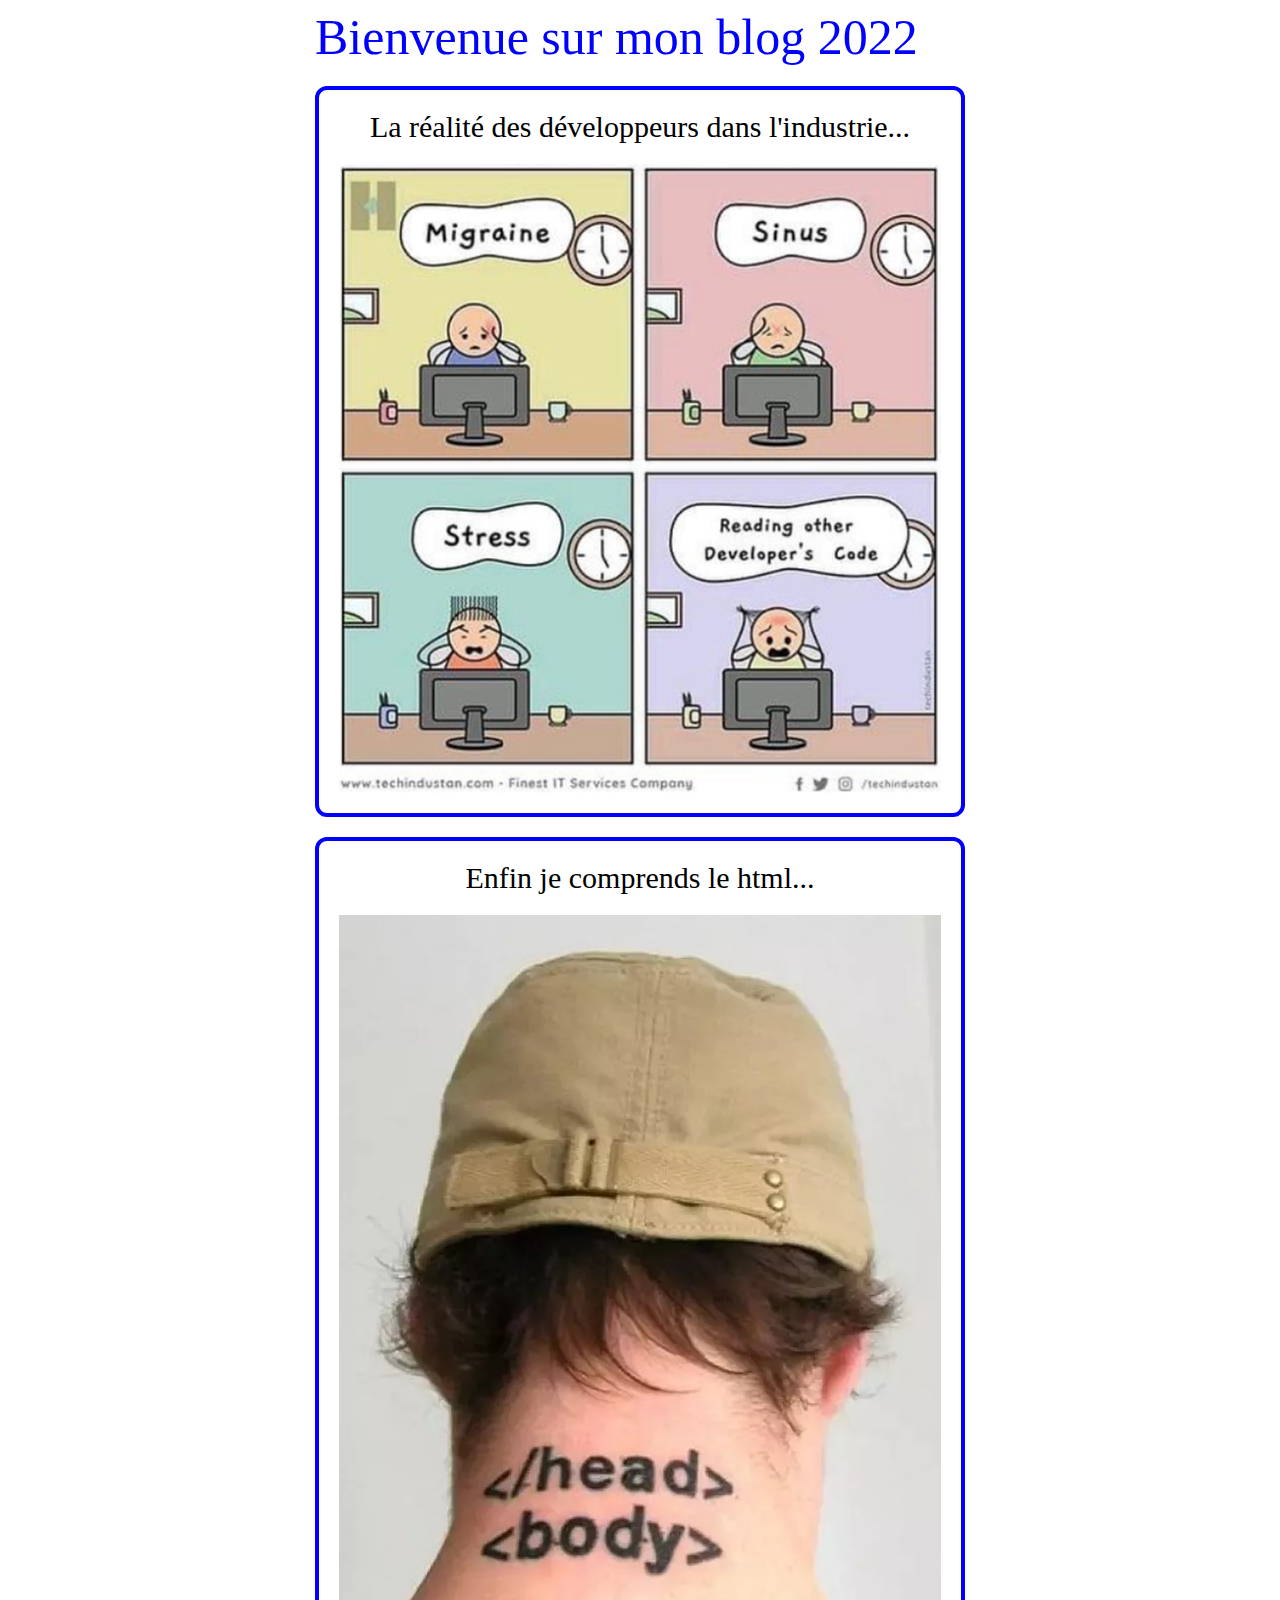
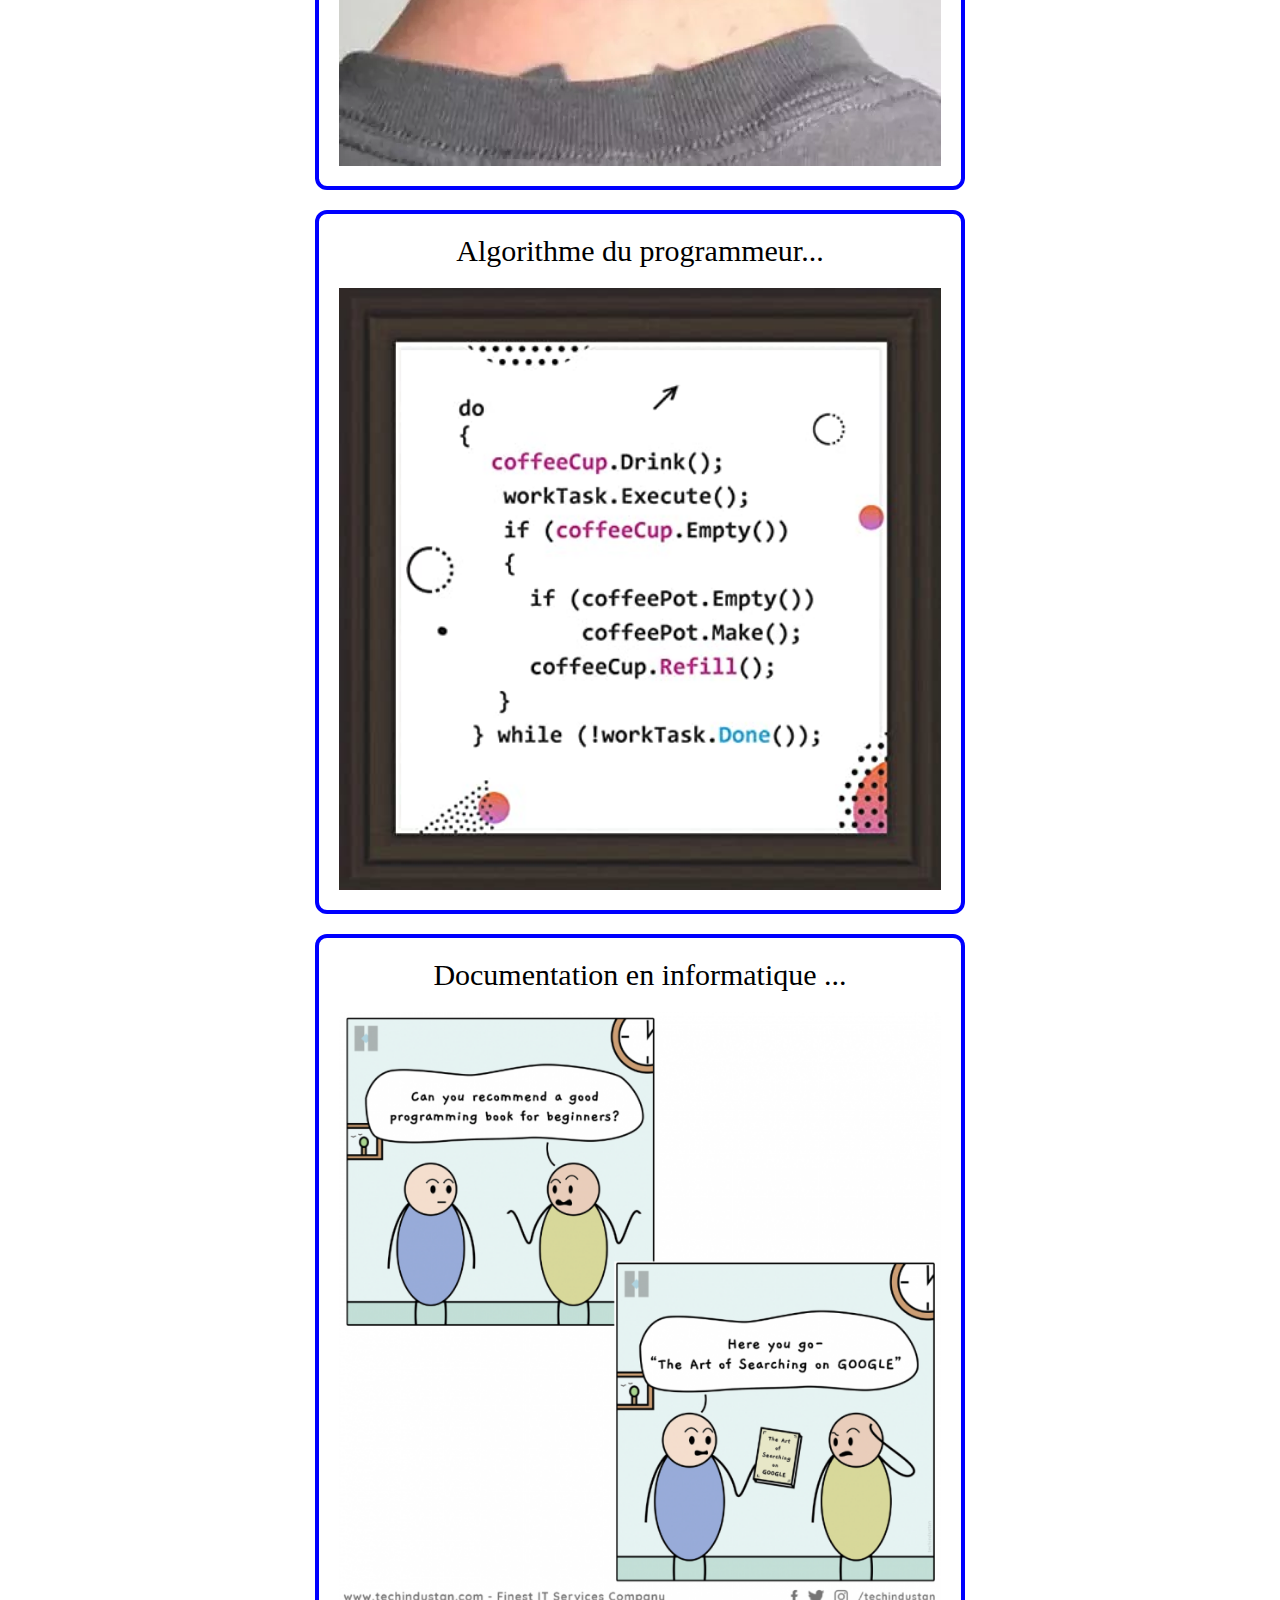
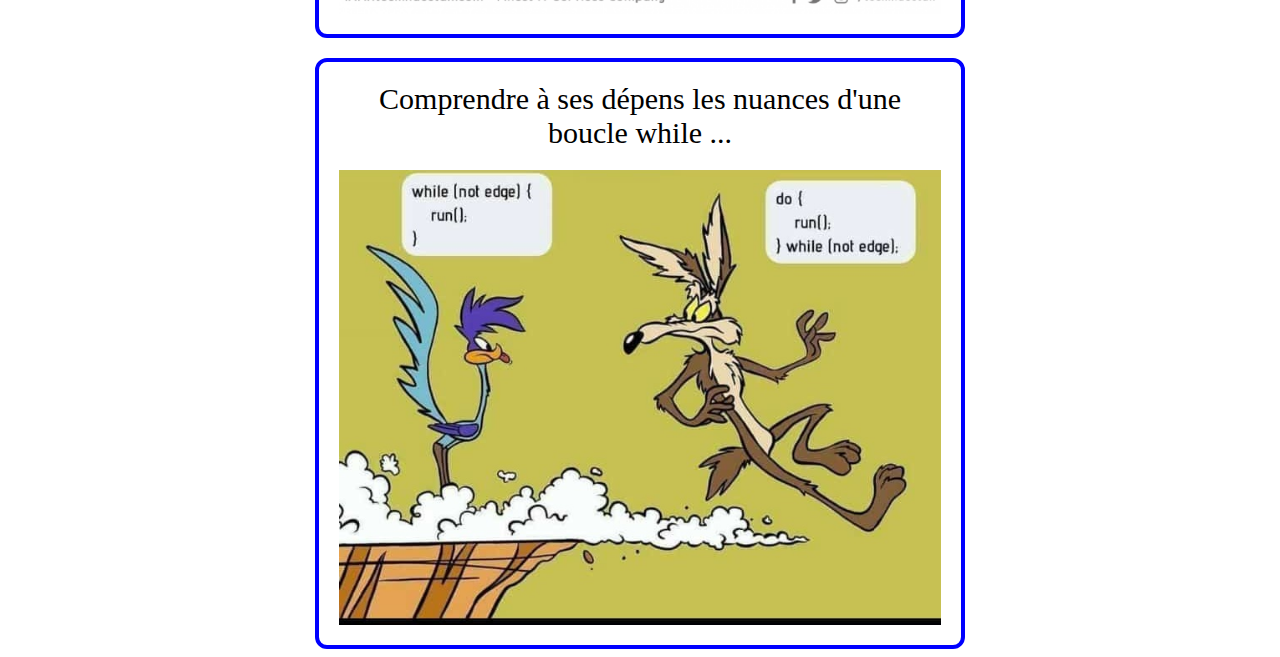
==== index.html @ 5020b9fe "svp" ====
<!DOCTYPE html>
<html>

    <head>
        <title>Mon-site-web</title>
        <link rel="stylesheet" href="styles/site.css">
    </head>

    <body>
        <div class="main">
            <div class="blogHeader">Bienvenue sur mon blog 2022</div>
            <div class="post">
                <div class="postHeader">La réalité des développeurs dans l'industrie... </div>
                <img src="images/OthersCode.png">
            </div>
            <div class="post">
                <div class="postHeader">Enfin je comprends le html...</div>
                <img src="images/HeadBody.png">
            </div>
            <div class="post">
                <div class="postHeader">Algorithme du programmeur...</div>
                <img src="images/coffeecycle.jpg">
            </div>
            <div class="post">
                <div class="postHeader">Documentation en informatique ...</div>
                <img src="images/SearchGoogle.png">
            </div>
            <div class="post">
                <div class="postHeader">Comprendre à ses dépens les nuances d'une boucle while ...</div>
                <img src="images/dowhile.jpg">
            </div>
        </div>
    </body>

</html>
---- styles/site.css ----
.main {
    font-family: cursive;
    margin: auto;
    width: 650px;
    display: flex;
    flex-direction: column;
    gap: 20px;
}

.blogHeader {
    font-size: 50px;
    color: blue;
}

.post {
    display: flex;
    flex-direction: column;
    border-radius: 12px;
    border: 4px solid blue;
    padding: 20px;
    gap:20px;
}

.postHeader {
    text-align: center;
    font-size: 30px;
}
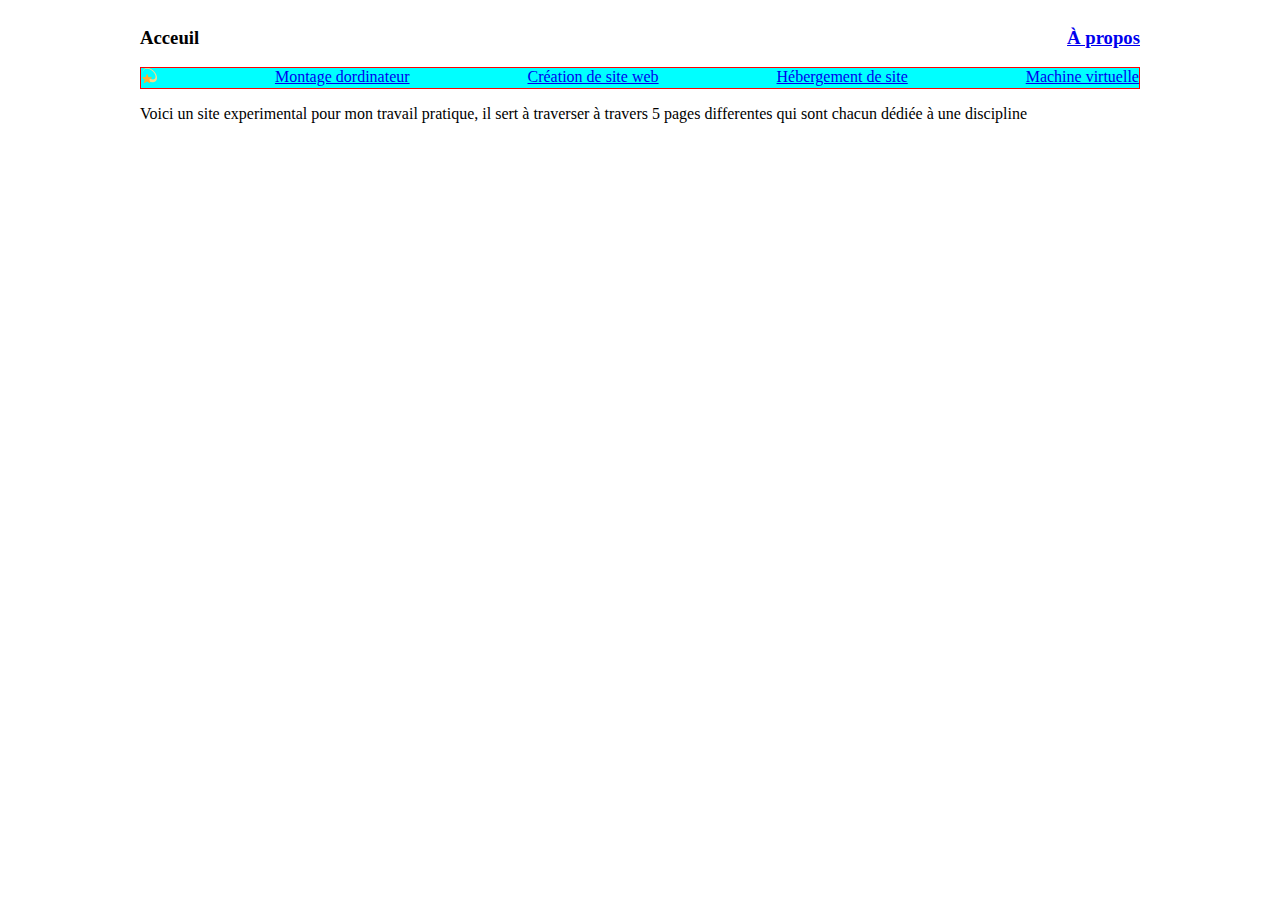
==== commit 0a699cdb: "svp" ====
--- a/index.html
+++ b/index.html
@@ -1,35 +1,32 @@
 <!DOCTYPE html>
 <html>
 
-    <head>
-        <title>Mon-site-web</title>
-        <link rel="stylesheet" href="styles/site.css">
-    </head>
+<head>
+    <title>Mon-site-web</title>
+    <link rel="stylesheet" href="styles/site.css">
+    <link rel="icon" type="image/x-icon" href="images/hole.png">
+</head>
 
-    <body>
-        <div class="main">
-            <div class="blogHeader">Bienvenue sur mon blog 2022</div>
-            <div class="post">
-                <div class="postHeader">La réalité des développeurs dans l'industrie... </div>
-                <img src="images/OthersCode.png">
+<body>
+    <div class="main-container">
+        <div class="Header">
+            <div><h3>Acceuil</h3></div>
+            <div class="Header-left"><a href="Page5.html"><h3>À propos</h3></a></div>
             </div>
-            <div class="post">
-                <div class="postHeader">Enfin je comprends le html...</div>
-                <img src="images/HeadBody.png">
-            </div>
-            <div class="post">
-                <div class="postHeader">Algorithme du programmeur...</div>
-                <img src="images/coffeecycle.jpg">
-            </div>
-            <div class="post">
-                <div class="postHeader">Documentation en informatique ...</div>
-                <img src="images/SearchGoogle.png">
-            </div>
-            <div class="post">
-                <div class="postHeader">Comprendre à ses dépens les nuances d'une boucle while ...</div>
-                <img src="images/dowhile.jpg">
-            </div>
+        <div class="flex-Container">
+            <div class="flex-child"><img src="images/Dizzy.png" alt=""></div>
+            <div class="flex-child"><a href="Page1.html">Montage dordinateur</a></div>
+            <div class="flex-child"><a href="Page2.html">Création de site web</a></div>
+            <div class="flex-child"><a href="Page3.html">Hébergement de site</a></div>
+            <div class="flex-child"><a href="Page4.html">Machine virtuelle</a></div>
         </div>
-    </body>
+        <div>
+            <p>Voici un site experimental pour mon travail pratique, il sert à traverser à travers 5 pages differentes
+                qui sont chacun dédiée à une discipline </p>
+        </div>
+        
+        </div>
+        </div>
+</body>
 
-</html>
+</html>--- a/styles/site.css
+++ b/styles/site.css
@@ -10,6 +10,7 @@
 .blogHeader {
     font-size: 50px;
     color: blue;
+    text-align: center;
 }
 
 .post {
@@ -19,9 +20,59 @@
     border: 4px solid blue;
     padding: 20px;
     gap:20px;
+    flex-basis: 50%;
 }
 
 .postHeader {
     text-align: center;
     font-size: 30px;
+}
+.main-container{
+    min-width: 500px;
+    max-width: 1000px;
+    margin-left: auto;
+    margin-right: auto;
+}
+.flex-Container {
+    display: flex;
+    flex-direction: row;
+    justify-content: space-between;
+    background-color: aqua;
+    border: 1px solid red
+    
+    
+    
+}
+.flex-Container2 {
+    display: flex;
+    flex-direction: row;
+    justify-content: space-around;
+    
+    
+}
+.flex-child {
+    
+   
+    text-align: center;
+}
+.Header{
+    display: flex;
+    flex-direction: row;
+    
+    justify-content: space-between;
+}
+.Header-Child{
+    flex-basis: 50%;
+
+}
+.Header-left{
+    text-align: right;
+    
+    justify-content: right;
+    
+}
+.upperTagInfoPFP{
+    border-radius: 50%;
+    border: .5em solid #117A96;
+    height: 15em;
 }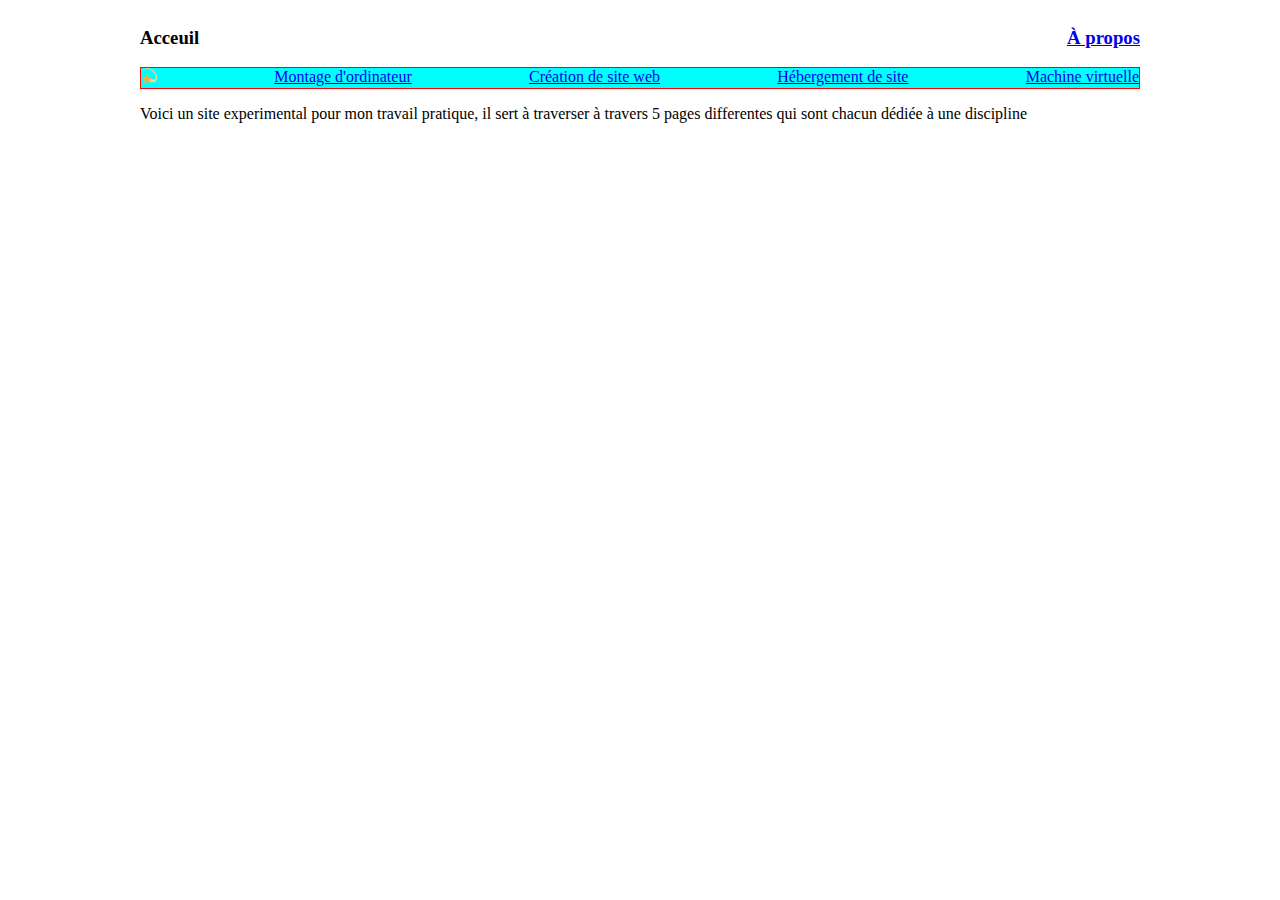
==== commit 608becf2: "Spa" ====
--- a/index.html
+++ b/index.html
@@ -15,7 +15,7 @@
             </div>
         <div class="flex-Container">
             <div class="flex-child"><img src="images/Dizzy.png" alt=""></div>
-            <div class="flex-child"><a href="Page1.html">Montage dordinateur</a></div>
+            <div class="flex-child"><a href="Page1.html">Montage d'ordinateur</a></div>
             <div class="flex-child"><a href="Page2.html">Création de site web</a></div>
             <div class="flex-child"><a href="Page3.html">Hébergement de site</a></div>
             <div class="flex-child"><a href="Page4.html">Machine virtuelle</a></div>
--- a/styles/site.css
+++ b/styles/site.css
@@ -1,5 +1,6 @@
+@import url('https://fonts.googleapis.com/css2?family=Roboto:ital,wght@1,300&display=swap');
 .main {
-    font-family: cursive;
+    font-family: Roboto, sans-serif;
     margin: auto;
     width: 650px;
     display: flex;
